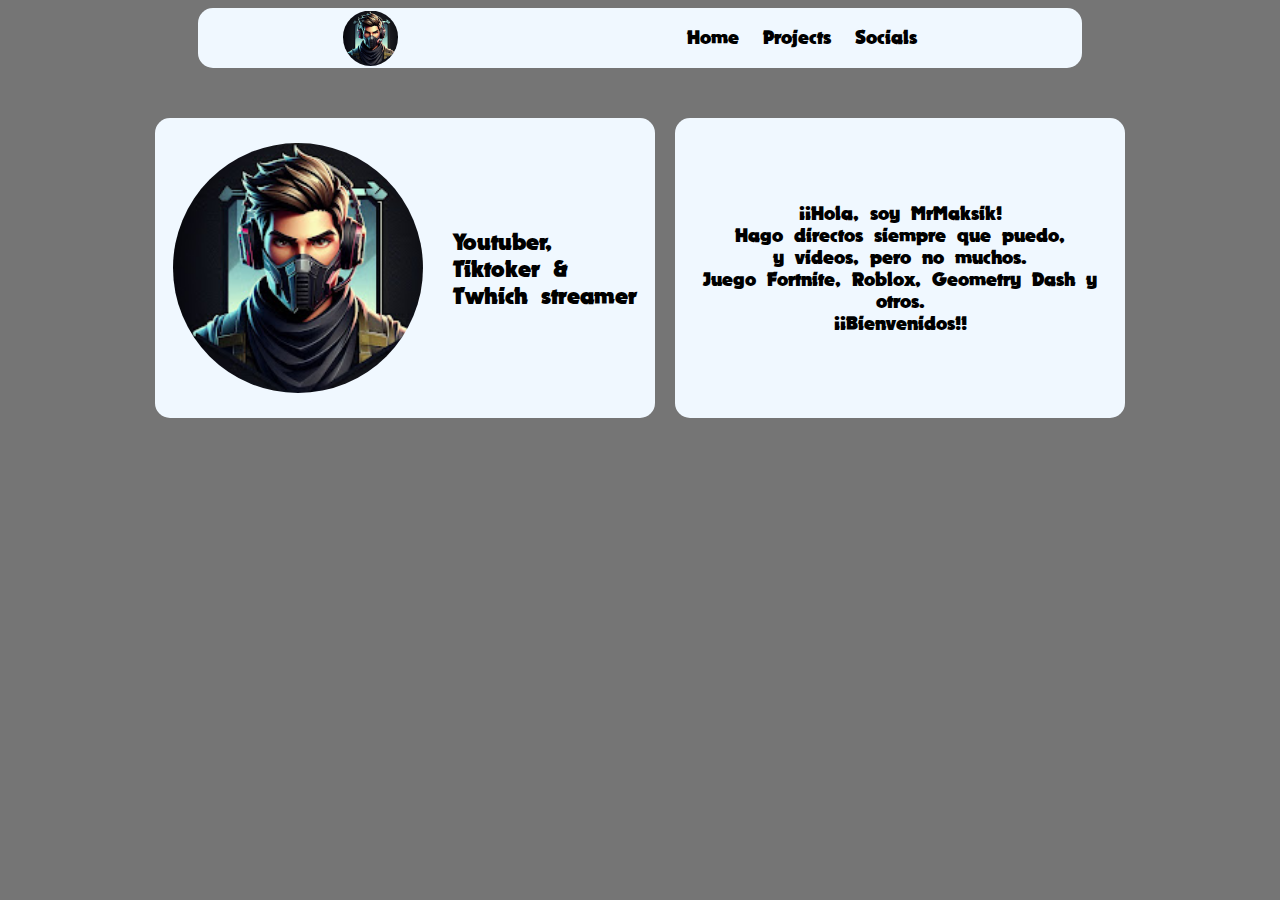
==== index.html @ b8b09024 "New PAGE!!" ====
<!DOCTYPE html>
<html lang="en">
<head>
    <meta charset="UTF-8">
    <meta name="viewport" content="width=device-width, initial-scale=1.0">
    <title>MrMaksik's Page</title>
    <link rel="stylesheet" href="/css/header.css">
    <link rel="stylesheet" href="/css/homePage.css">
</head>
<body>
    <header>
        <div class="header">
            <div class="logo">
                <a href=".."></a>
                <img src="img/img.jpg" alt="Logo">
            </div>
            <nav>
                <a href="..">Home</a>
                <a href="/projects">Projects</a>
                <a href="/socials">Socials</a>
            </nav>
        </div>
    </header>

    <section>
        <div class="myInfo">
            <div class="photoAndShortAbout">
                <img src="img/img.jpg" alt="ProfilePhoto">
                <h2>Youtuber,<br>
                    Tiktoker &<br>
                    Twhich streamer</h2>
            </div>
            <div class="about">
                <p>¡¡Hola, soy MrMaksik! <br>
                Hago directos siempre que puedo, <br>
                y videos, pero no muchos. <br>
                Juego Fortnite, Roblox, Geometry Dash y otros. <br>
                ¡¡Bienvenidos!!
                </p>
            </div>
        </div>
    </section>
</body>
</html>
---- css/header.css ----
body {
    background-color: rgb(117, 117, 117);
}

header {
    display: flex;
    justify-content: center;
    align-items: center;
    align-content: center;
}

.header {
    width: 70%;
    height: 60px;
    background-color: aliceblue;
    display: flex;
    justify-content: space-around;
    border-radius: 15px;
}

.logo a {
    display: block;
    position: absolute;
    height: 57.5px;
    width: 55px;
    border-radius: 50%;
    z-index: 1;
    transition: 0.2s;
}

.logo a:hover {
    background-color: rgba(185, 185, 185, 0.503);
}

.logo img {
    width: 55px;
    border-radius: 50%;
    padding-top: 2.5px;
    z-index: 2;
}

nav {
    padding-top: 18px;
    height: 60px;
}

nav a {
    text-decoration: none;
    color: black;
    font-family: Font;
    font-size: 20px;
    padding-right: 20px;
    transition: 0.2s;
}

nav a:hover {
    color: rgb(185, 185, 185);
}

@font-face {
    font-family: Font;
    src: url(../font/font.ttf);
}

@media only screen and (max-width: 600px) {
    .header {
        width: 99%;
    }
}

@media only screen and (max-width: 350px) {
    .header a {
        font-size: 4vmin;
    }
}

@media only screen and (max-width: 260px) {
    .logo img {
        width: 15vmin;
    }

    .logo a {
        width: 15vmin;
        height: 15vmin;
    }
}
---- css/homePage.css ----
section {
    margin-top: 50px;
}

.myInfo {
    display: flex;
    justify-content: center;
    align-items: center;
}

.photoAndShortAbout {
    margin-right: 10px;
    width: 500px;
    height: 300px;
    border-radius: 15px;
    background-color: aliceblue;
    display: flex;
    justify-content: center;
    align-items: center;
}

.photoAndShortAbout img {
    height: 250px;
    width: 250px;
    border-radius: 50%;
}

.photoAndShortAbout h2 {
    margin-left: 30px;
    font-family: Font;
}

.about {
    margin-left: 10px;
    width: 450px;
    height: 300px;
    border-radius: 15px;
    background-color: aliceblue;
    display: flex;
    justify-content: center;
    align-items: center;
}

.about p {
    text-align: center;
    font-size: 20px;
    font-family: Font;
}


@font-face {
    font-family: Font;
    src: url(../font/font.ttf);
}

@media only screen and (max-width: 800px) {
    .myInfo{
        flex-direction: column;
    }

    .photoAndShortAbout {
        margin-right: 0;
        margin-bottom: 10px;
    }

    .about {
        margin-left: 0;
        margin-top: 10px
    }

}

@media only screen and (max-width: 500px) {
    .photoAndShortAbout {
        width: 95vmin;
        height: 95vmin;
    }
    .photoAndShortAbout img {
        width: 70vmin;
        height: 70vmin;
    }
    .photoAndShortAbout h2 {
        font-size: 16px;
        margin-left: 10px;
    }
    .about {
        width: 95vmin;
        height: 95vmin;
    }
}
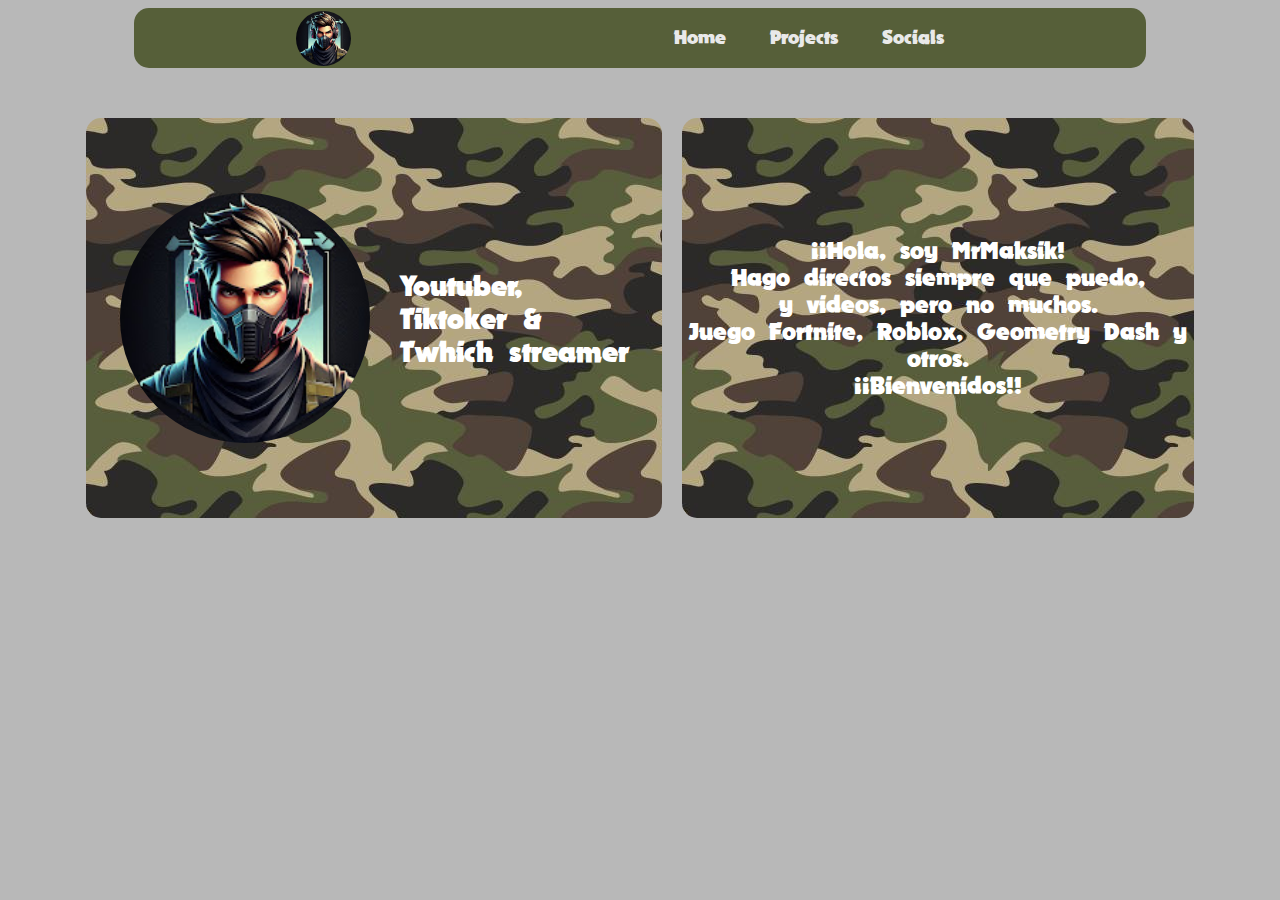
==== commit 82b81202: "Mejoras" ====
--- a/index.html
+++ b/index.html
@@ -6,6 +6,7 @@
     <title>MrMaksik's Page</title>
     <link rel="stylesheet" href="/css/header.css">
     <link rel="stylesheet" href="/css/homePage.css">
+    <link rel="icon" href="/img/img.jpg" type="image/jpg">
 </head>
 <body>
     <header>
--- a/css/header.css
+++ b/css/header.css
@@ -1,5 +1,5 @@
 body {
-    background-color: rgb(117, 117, 117);
+    background-color: rgb(184, 184, 184);
 }
 
 header {
@@ -10,18 +10,27 @@
 }
 
 .header {
-    width: 70%;
+    width: 80%;
     height: 60px;
-    background-color: aliceblue;
+    background-color: rgb(86, 95, 57);
     display: flex;
     justify-content: space-around;
     border-radius: 15px;
+    transition: 0.1s;
+}
+
+.header:hover {
+    transform: scale(101%);
+}
+
+.logo {
+    padding-top: 2.5px;
 }
 
 .logo a {
     display: block;
     position: absolute;
-    height: 57.5px;
+    height: 55px;
     width: 55px;
     border-radius: 50%;
     z-index: 1;
@@ -29,32 +38,32 @@
 }
 
 .logo a:hover {
-    background-color: rgba(185, 185, 185, 0.503);
+    background-color: rgba(136, 163, 135, 0.503);
 }
 
 .logo img {
     width: 55px;
+    height: 55px;
     border-radius: 50%;
-    padding-top: 2.5px;
     z-index: 2;
 }
 
 nav {
     padding-top: 18px;
-    height: 60px;
+    height: 40px;
 }
 
 nav a {
     text-decoration: none;
-    color: black;
+    color: rgb(233, 233, 233);
     font-family: Font;
     font-size: 20px;
-    padding-right: 20px;
+    padding-right: 40px;
     transition: 0.2s;
 }
 
 nav a:hover {
-    color: rgb(185, 185, 185);
+    color: rgb(105, 131, 104);
 }
 
 @font-face {
@@ -72,13 +81,13 @@
     .header a {
         font-size: 4vmin;
     }
+    nav a {
+        padding-right: 2vmax;
+        width: fit-content;
+    }
 }
 
 @media only screen and (max-width: 260px) {
-    .logo img {
-        width: 15vmin;
-    }
-
     .logo a {
         width: 15vmin;
         height: 15vmin;
--- a/css/homePage.css
+++ b/css/homePage.css
@@ -6,17 +6,24 @@
     display: flex;
     justify-content: center;
     align-items: center;
+    color: rgb(255, 255, 255);
+    
 }
 
 .photoAndShortAbout {
     margin-right: 10px;
-    width: 500px;
-    height: 300px;
+    width: 45vmax;
+    height: 400px;
     border-radius: 15px;
-    background-color: aliceblue;
+    background-image: url(/img/militar-background.jpg);
     display: flex;
     justify-content: center;
     align-items: center;
+    transition: 0.1s;
+}
+
+.photoAndShortAbout:hover {
+    transform: scale(101%);
 }
 
 .photoAndShortAbout img {
@@ -28,22 +35,28 @@
 .photoAndShortAbout h2 {
     margin-left: 30px;
     font-family: Font;
+    font-size: 30px;
 }
 
 .about {
     margin-left: 10px;
-    width: 450px;
-    height: 300px;
+    width: 40vmax;
+    height: 400px;
     border-radius: 15px;
-    background-color: aliceblue;
+    background-image: url(/img/militar-background.jpg);
     display: flex;
     justify-content: center;
     align-items: center;
+    transition: 0.1s;
+}
+
+.about:hover {
+    transform: scale(101%);
 }
 
 .about p {
     text-align: center;
-    font-size: 20px;
+    font-size: 25px;
     font-family: Font;
 }
 
